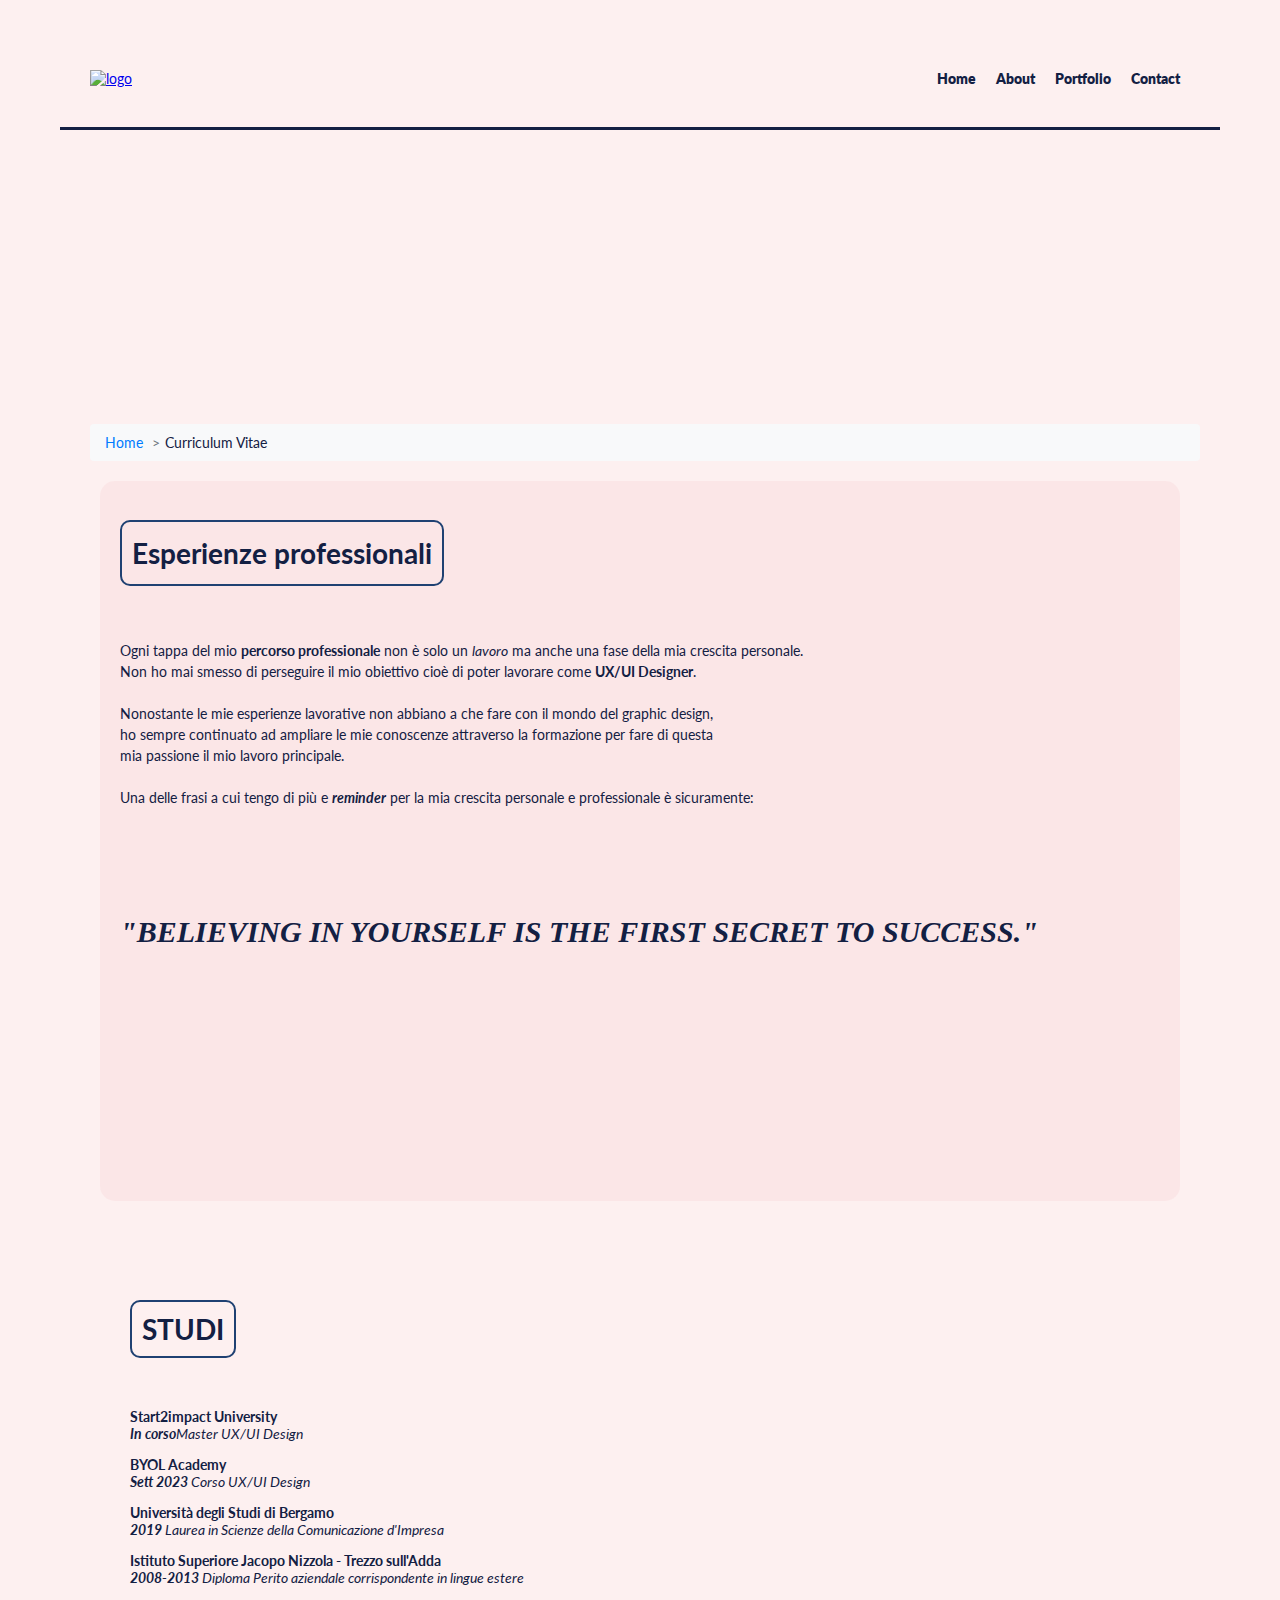
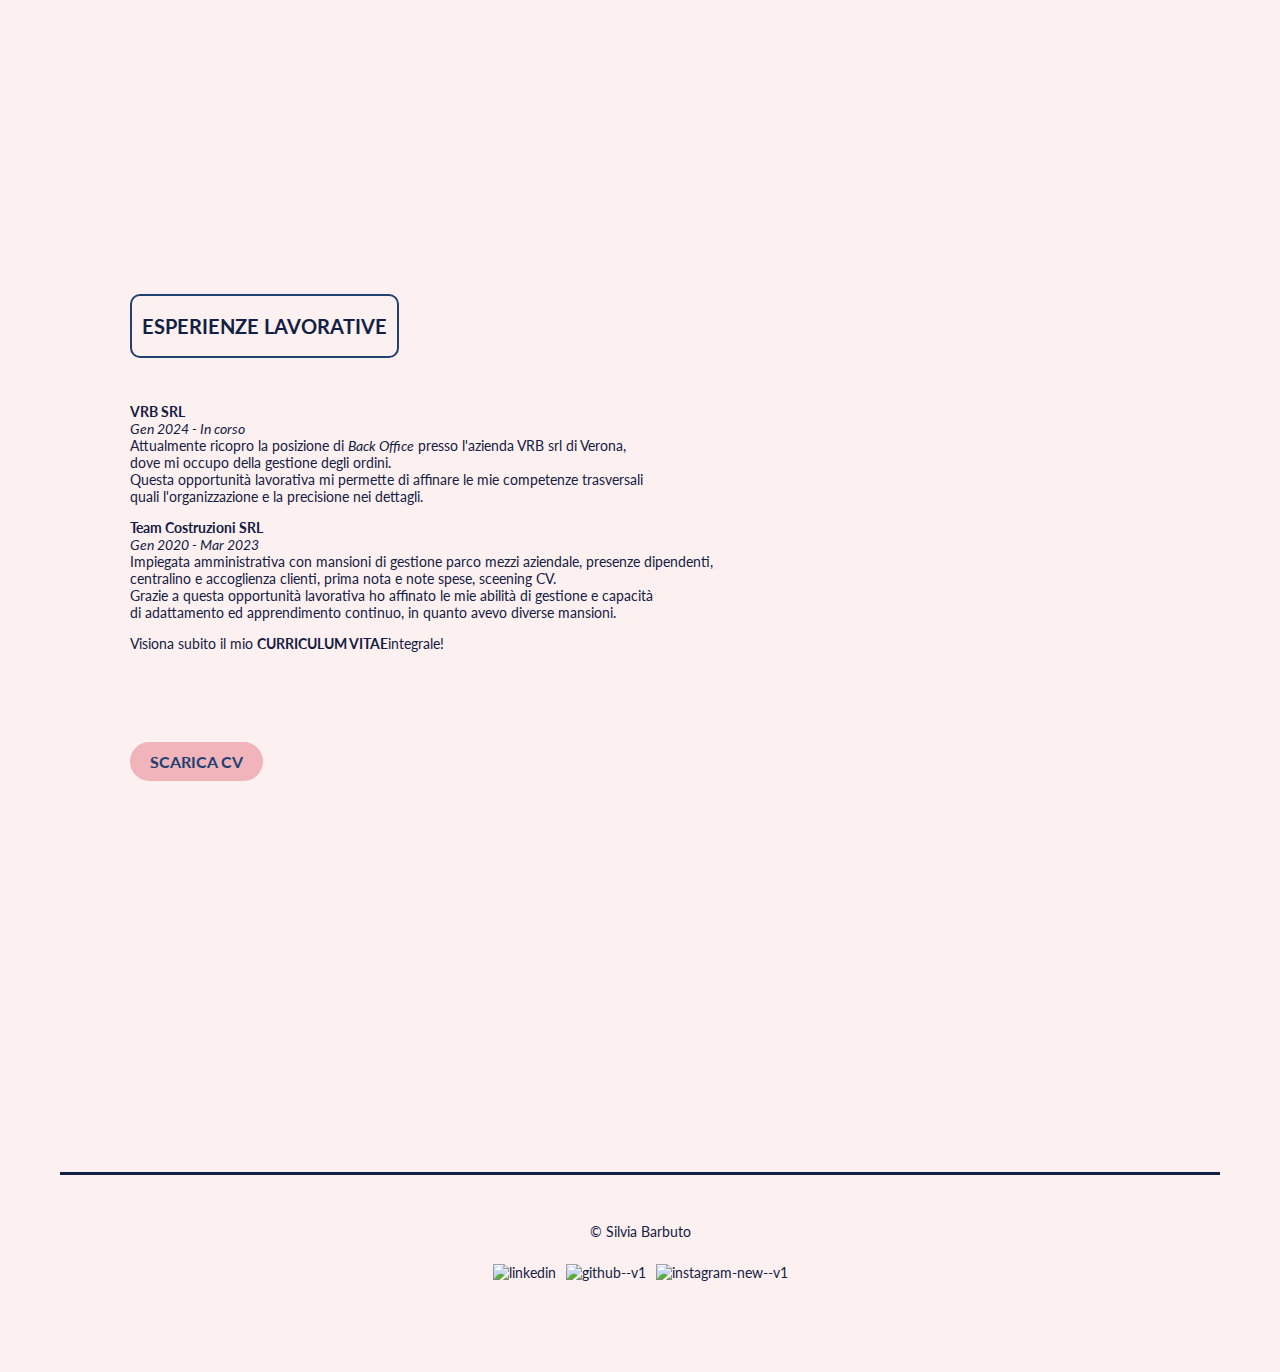
==== esperienze.html @ 4e374b02 "pagina cv" ====
<!DOCTYPE html>
<html lang="it">
<head>
    <meta charset="UTF-8">
    <meta name="viewport" content="width=device-width, initial-scale=1.0">

    <title>Curriculum Vitae - Silvia Barbuto</title>
    <link rel="icon" type="image/png" href="assets/img/favicon.ico">
    <link href='https://fonts.googleapis.com/css?family=Lato' rel='stylesheet'>
    <link rel="stylesheet" href="assets/style/stile.css">
    <script src="assets/js/index.js"></script>
</head>

<body>
    <header>
        
<div class="logo-container">
    <a href="index.html">
        <img src="assets/img/favicon.ico" alt="logo" class="site-logo">
    </a>
</div>
    <ul class="sidebar">
         <li onclick=hideSidebar()><a href="#"><svg xmlns="http://www.w3.org/2000/svg" height="26" viewBox="0 -960 960 960" width="26"><path d="m256-200-56-56 224-224-224-224 56-56 224 224 224-224 56 56-224 224 224 224-56 56-224-224-224 224Z"/></svg></a></li>
         <li><a href="index.html">Home</a></li>
         <li><a href="#about">About</a></li>
         <li><a href="#portfolio">Portfolio</a></li>
         <li><a href="#contact">Contact</a></li>
     </ul>

     <nav>
         <ul class="navbar">
            <li class="hideOnMobile"><a href="index.html">Home</a></li>
            <li class="hideOnMobile"><a href="#about">About</a></li>
            <li class="hideOnMobile"><a href="#portfolio">Portfolio</a></li>
            <li class="hideOnMobile"><a href="#contact">Contact</a></li>
            <li class="menu-button" onclick=showSidebar()><a href="#"><svg xmlns="http://www.w3.org/2000/svg" height="26" viewBox="0 -960 960 960" width="26"><path d="M120-240v-80h720v80H120Zm0-200v-80h720v80H120Zm0-200v-80h720v80H120Z"/></svg></a></li>
            </ul>
    </nav>
    </header>

    <div class="header-line"></div>
    <div> 
        <a href="#" class="back-to-top">↑</a>
    </div>

    <section id="esperienze" class="fade-in-section"></section>

    <main>

        <nav aria-label="Breadcrumb">
            <ol class="breadcrumb">
                <li class="breadcrumb-item"><a href="index.html">Home</a></li>
                <li class="breadcrumb-item active" aria-current="page">Curriculum Vitae</li>
            </ol>
        </nav>

        <section class="esperienze-professionali" class="fade-in-section">
            <h1>Esperienze professionali</h1>
            <br><br>
            <p> Ogni tappa del mio <strong>percorso professionale</strong> non è solo un <em>lavoro</em> ma anche una fase della
            mia crescita personale. <br>
            Non ho mai smesso di perseguire il mio obiettivo cioè di poter lavorare come <strong>UX/UI Designer</strong>. <br><br>
        
            Nonostante le mie esperienze lavorative non abbiano a che fare con il mondo del graphic design,<br>
            ho sempre continuato ad ampliare le mie conoscenze attraverso la formazione per fare di questa<br>
            mia passione il mio lavoro principale. <br><br>

            Una delle frasi a cui tengo di più e <strong><em>reminder</em></strong> per la mia crescita personale e professionale è sicuramente:<br><br>



        <div class="citazione">     
           <strong><em>"BELIEVING IN YOURSELF IS THE FIRST SECRET TO SUCCESS." </em></strong>
            </p>
        </div>   
        </section>

        <section class="content-container">
            <div class="studi">

                <h1>STUDI</h1><br><br>
        <p><strong>Start2impact University</strong><br>
        <em><strong>In corso</strong>Master UX/UI Design</em></p>

        <p><strong> BYOL Academy</strong><br>
        <em><strong>Sett 2023 </strong>Corso UX/UI Design</em></p>

        <p> <strong>Università degli Studi di Bergamo</strong><br>
        <em><strong>2019</strong> Laurea in Scienze della Comunicazione d'Impresa</em></p>

        <p><strong> Istituto Superiore Jacopo Nizzola - Trezzo sull'Adda</strong><br>
        <em><strong>2008-2013</strong> Diploma Perito aziendale corrispondente in lingue estere</em></p>

            </div>
        </section>
        

        <div class="esperienze-lavorative">

            <h1 id="esperienze-lavorative"> ESPERIENZE LAVORATIVE</h1><br><br>
        <p><strong>VRB SRL</strong><br>
        <em>Gen 2024 - In corso</em><br>
        Attualmente ricopro la posizione di <em>Back Office</em> presso l'azienda VRB srl di Verona,<br>
        dove mi occupo della gestione degli ordini.<br>
        Questa opportunità lavorativa mi permette di affinare le mie competenze trasversali <br>
        quali l'organizzazione e la precisione nei dettagli.</p>

        <p><strong>Team Costruzioni SRL</strong><br>
        <em>Gen 2020 - Mar 2023</em><br>
        Impiegata amministrativa con mansioni di gestione parco mezzi aziendale, presenze dipendenti,<br>
        centralino e accoglienza clienti, prima nota e note spese, sceening CV.<br>
        Grazie a questa opportunità lavorativa ho affinato le mie abilità di gestione e capacità <br>
        di adattamento ed apprendimento continuo, in quanto avevo diverse mansioni. </p>


        <p> Visiona subito il mio <strong>CURRICULUM VITAE</strong>integrale!</p>

        </div>
        </section>
    

    <section class="download-cv">
        <a href="https://acrobat.adobe.com/id/urn:aaid:sc:EU:bac02997-7ca7-404c-bdf2-5c9c4c34cc78" target="_blank" class="button-link">
            Scarica CV
        </a>
    </section>
</main>


    <div class="footer-line"></div>
    <footer>
        <p>© Silvia Barbuto</p>
        <div class="footer-links">
            <a href="https://www.linkedin.com/in/silvia-barbuto/" target="_blank" title="LinkedIn">
            <img width="40" height="40" src="https://img.icons8.com/ios/50/linkedin.png" alt="linkedin"/></a>
            
            <a href="https://github.com/yourusername" target="_blank" title="GitHub">
            <img width="40" height="40" src="https://img.icons8.com/ios/50/github--v1.png" alt="github--v1"/></a>

            <a href="https://www.instagram.com/silvia.barbuto/" target="_blank" title="Instagram">
            <img width="40" height="40" src="https://img.icons8.com/ios/50/instagram-new--v1.png" alt="instagram-new--v1"/></a>
        </div>
    </footer>

    <script>
        window.onscroll = function() {scrollFunction()};
        
        function scrollFunction() {
            if (document.body.scrollTop > 5 || document.documentElement.scrollTop > 5) {
                document.querySelector(".back-to-top").style.display = "block";
            } else {
                document.querySelector(".back-to-top").style.display = "none";
            }
        }
        
        document.querySelector(".back-to-top").addEventListener("click", function(event){
            event.preventDefault();
            window.scrollTo({top: 0, behavior: 'smooth'});
        });
        </script>
        

    <script>
        document.addEventListener("DOMContentLoaded", function() {
            document.querySelectorAll('a[href^="#"]').forEach(anchor => {
                anchor.addEventListener('click', function (e) {
                    e.preventDefault();
        
                    var target = document.querySelector(this.getAttribute('href'));
                    if (target) {
                        target.scrollIntoView({
                            behavior: 'smooth'
                        });
                    }
                });
            });
        });
        </script>

<script>
    document.addEventListener("DOMContentLoaded", function() {
        const fadeInSections = document.querySelectorAll('.fade-in-section');
    
        const observer = new IntersectionObserver((entries) => {
            entries.forEach(entry => {
                if (entry.isIntersecting) {
                    entry.target.classList.add('is-visible');
                } else {
                    entry.target.classList.remove('is-visible');
                }
            });
        }, {
            threshold: 0.1
        });
    
        fadeInSections.forEach(section => {
            observer.observe(section);
        });
    });
    </script>

<script>
    document.addEventListener("DOMContentLoaded", function() {
        document.querySelector(".hamburger-menu").addEventListener("click", function() {
            var navbar = document.querySelector("nav ul");
            if (navbar.style.display === "block") {
                navbar.style.display = "none";
            } else {
                navbar.style.display = "block";
            }
        });
    });
    </script>
    

    <style>
 
        body {
            font-family: 'Lato';font-size: 14px;
        }
        
        h3 {
            font-family: 'Merriweather', serif;
        }
        
        </style>
        
            <link rel="stylesheet" href="assets/style/stile.css">
            <script src="assets/js/index.js"></script>
            <script type="text/javascript"
                src="https://cdn.jsdelivr.net/npm/@emailjs/browser@4/dist/email.min.js">
            </script>

<script>
    function showSidebar(){
        const sidebar= document.querySelector('.sidebar')
        sidebar.style.display = 'flex'
    }
     function hideSidebar(){
         const sidebar= document.querySelector('.sidebar')
        sidebar.style.display = 'none'
     }
</script>
</body>
</html>
---- assets/style/stile.css ----
User

body, html{
    box-sizing: border-box;
    margin:0;
    padding:0;
    overflow-x: hidden;
}

.container {
    width: 100%;
    max-width: 1200px;
    margin: auto;
  }

  img {
    max-width: 100%;
    height: auto;
  }

  .profile-image {
    width: 150px;
    height: 150px;
    border-radius: 50%;
    object-fit: cover;
  }


@media (max-width: 480px) {
    .content {
        display: flex;
        justify-content: center;
        align-items: center; 
    }

    .profile-image {
        margin: 0 auto; 
        display: block;
    }
}

body {
    font-family: 'Lato', sans-serif;
    background-color: #FDF0F0;
    color: #132043;
    margin: 20px auto;
    padding: 20px;
    max-width: 1200px;
    overflow-x: hidden;
}

h1 {
    border: 2px solid #1F4172; 
    border-radius: 10px;
    background-color: transparent; 
    color: #132043;
    padding: 10px;
    display: inline-block;
}

@media (max-width: 480px) {
    #home .content {
        flex-direction: column;
        align-items: center;
        text-align: center;
    }

    #home .content img {
        max-width: 100%;
        margin-bottom: 20px;
        border-radius: 50%;

    }

    #home .content div {
        width: 100%;
    }

    #home .content .button-link {
        width: auto;
        margin-bottom: 10px;
    }
}

footer {
    text-align: center;
    padding: 10px;
    position: relative;
    width: 100%;
    left: 0;
    z-index: 1000;
}


header {
    display:flex;
    align-items: center;
    justify-content: space-between;
    top: 0;
    padding: 30px;
    max-width: 100%;
    text-align: center;
}

.logo-container a img{
    height: 80px;
    width: auto;
}

@media (max-width: 480px) {
    .logo-container{
        width: 100%;
        justify-content: center;
        display: flex;
    }
}


.header-line {
    position: relative;
    top: 10px;
    left: 0;
    right: 0;
    border-top: 3px solid #132043;
    z-index: 10;
}

footer {
    display:flex;
    flex-direction: column;
    align-items: center;
    justify-content: center;
    height: 150px;
    bottom: 0;
    max-width: 100%;
    position: relative;
}

.footer-line {
    position: relative;
    bottom: 0;
    left: 0;
    right: 0;
    border-top: 3px solid #132043;
    z-index: 10;
    margin-top: 60px;
}

@media (max-width: 768px) {
    .footer-line , .header-line {
        border-top: 2px solid #132043;
    }
}


body, html {
    overflow-x: hidden;
}

*, *:before, *:after {
    box-sizing: border-box;
}

section {
    min-height: 80vh;
    padding: 50px; 
}

nav ul {
    list-style-type: none;
    padding: 0;
    margin:0;
    display: flex;
    justify-content: center;
    position: relative;
}

nav ul li a {
    text-decoration: none;
    font-weight: 800;
    color: #132043;
    padding: 10px;
    position: relative;
}

nav ul li a:hover {
    color: #F1B4BB;
    border-top: 2px solid #F1B4BB;
    border-bottom: 2px solid #F1B4BB;
    font-weight: 700;
}

.button-link:first-of-type {
    margin-right: 40px;
}


.sidebar {
    position: fixed;
    top: 0;
    right: 0;
    height: 100vh;
    width: 100%;
    z-index: 999;
    background-color: #f1b4bb;
    backdrop-filter: blur(10px) ;
    box-shadow: -10px 0 10px rgba(0,0,0,0.1);
    display: none;
    flex-direction: column;
    font-weight: 800;
    color: #132043;
    padding: 30px;
    text-align: center;
}

.sidebar li{
    width: 100%;
    text-decoration: none;
    color: #132043;
    margin-bottom: 100px;
}


.sidebar a{
    width: 100%;
    text-decoration: none;
    color: #132043;
}

ul {
    list-style-type: none;
  }
  
.menu-button{
    display: none;
    position: fixed;
    top: 10px;
    right: 10px;
    z-index: 1500;
}

@media(max-width: 480px){
    .hideOnMobile{
        display: none;
    }
    .menu-button{
        display: block;
    }
}

@media(max-width: 400px){
    .sidebar{
        width: 100%;
        padding-top: 20px;
    }

    .sidebar li {
        top:0;
        right:0;
        margin-right: 10px;
        margin-top: 10px;
        margin-bottom: 30px;
    }

    .portfolio-container {
        display: grid;
        grid-template-columns: repeat(2, 1fr);
        gap: 20px;
    }

    .portfolio-item img {
        width: 100%;
        height: auto;
    }

    .portfolio-item p{
        font-size: 14px;
    }

    header, section, footer{
        padding: 10px;
        text-align: center;
    }

    .content, .about-main, .skills-container, .info, form.content {
        width: 100%;
        box-sizing: border-box;
    }
}

@media (max-width: 480px) {
    .portfolio-container {
        grid-template-columns: repeat(2, 1fr);
    }
}

.sidebar a {
    display: block;
    padding: 5px 0;
}



.content {
    display: flex;
    justify-content: center;
    align-items: center;
    line-height: 1.6;
    flex-direction: row-reverse; 
    margin: 60px 20px 20px;
   
}

.content img {
    border-radius: 50%;
    width: 250px;
    height: 250px;
    border: 4px solid #1F4172;
    margin-left: 25px;
    object-fit: cover;
}

.content div, .about-text {
    text-align: justify;
}

.button, button, .button-link{
    padding: 1em 2em;
    margin-bottom: 10px;
    font-size: 1rem;
    display: inline-block;
    margin-left: -20px;
    flex: 1;
}

@media (max-width: 480px) {
    .button, .button-link {
        padding: 10px 20px;
        font-size: 1rem; 
        display: block;
        width: auto;
        margin-bottom: 15px;
        text-align: center;
        flex: 1;
    }
}

@media (max-width: 480px) {
    .buttons-container {
        display: flex;
        flex-direction: column;
        margin-left: -40px;
    }

    .button-link {
        width: calc(100% - 80px);
        margin: 5px 30px;
    }
}

.button, button {
    background-color: #F1B4BB;
    color: #1F4172;
    border: none;
    font-weight: 700;
    padding: 10px 20px;
    text-transform: uppercase;
    cursor: pointer;
    margin-top: 20px;
    border-radius: 20px;
}

.button:hover, button:hover, .button-link:hover {
    background-color: #1F4172;
    color: #F1B4BB;
    font-weight: 700;
    border-radius: 20px;
}

.button-link {
    background-color: #F1B4BB;
    color: #1F4172;
    border: none;
    font-weight: 700;
    padding: 10px 20px;
    text-transform: uppercase;
    cursor: pointer;
    text-decoration: none;
    margin-top: 20px;
    border-radius: 20px;
}

.button-link:hover, button:hover{
    background-color: #1F4172;
    color: #F1B4BB;
    font-weight: 700;
    border-radius: 20px;
}


.about{
    margin-bottom: 150px;
    margin-top: 100px;
}

.about-main{
    text-align: justify;
    line-height: 1.6;
}


@media (max-width: 480px) {
    .about-section {
        display: flex;
        flex-direction: column;
        align-items: center;
        text-align: center;
    }

    .about-main, .skills-container {
        width: 100%;
        margin: 0 auto;
        padding: 0 15px;
    }

    .hard-skills, .soft-skills{
        width: 100%;
        display: flex;
        flex-direction: column;
        align-items: center;
    }

    .hard-skills{
        margin-left:-20px;
    }

    .hard-skills .skill-list{
        display:flex;
        flex-wrap: wrap;
        justify-content: center;
        list-style: none;
        padding: 0;
    }

    .hard-skills .skill-list li{
        margin: 10px;
        display: flex;
    }

    .soft-skills {
        margin-top: 20px;
        margin-left: -20px;
    }

    .soft-skills .skills-list {
        list-style: none;
        padding: 0;
    }

    .soft-skills .skills-list li {
        margin-bottom: 10px;
    }
}

#about {
    background-color: #f1b4bb37;
    border-radius: 20px;
    padding: 20px;
    margin: 20px 0;
    box-shadow: 0 4px 8px rgba(0,0,0,0.1);
}


#contact {
    background-color: #1f42725c;
    border-radius: 20px; 
    padding: 20px;
    margin: 5px 0;
    box-shadow: 0 4px 8px rgba(0,0,0,0.1);
    margin-top: 80px;
}

@media (max-width: 480px) {
    #contact {
        margin: 10px;
        padding: 15px;
    }
}

#portfolio {
    text-align: center;
    margin: auto;
    padding: 20px;
    margin-top: 100px;
}


.social-icons {
    display: flex;
    justify-content: center;
    gap: 20px;
    margin-top: 20px;
}

.social-icons a img {
    width: 50px;
    height: auto;
}

.social-icons a img[alt="start2impact"] {
    width: 200px;
    height: auto;
}


.portfolio{
    margin-top: -100px;
}

.portfolio-item p a {
    text-decoration: none;
    color: inherit;
}

.portfolio-item {
    position: relative;
    overflow: hidden;
    border: 2.5px solid #F1B4BB;
    border-radius: 15px;
    overflow: hidden;
}

.portfolio-item img {
    width: 100%;
    margin-top:10px;
    transition: transform 0.5s ease;
}

.portfolio-item:hover img {
    transform: scale(1.1);
}

.portfolio-item:hover .project-description {
    opacity: 1;
}

.project-description {
    position: absolute;
    top: 0;
    left: 0;
    width: 100%;
    height: 100%;
    background: rgba(0, 0, 0, 0.5);
    color: white;
    display: flex;
    align-items: center;
    justify-content: center;
    opacity: 0;
    transition: opacity 0.5s ease;
}


.footer-links {
    display: flex;
    justify-content: center;
    padding:10px;
    list-style-type: none;
}

.footer-links li{
    margin: 0 10px;
}

.footer-links a {
    color: #132043;
    text-decoration: none;
    margin: 0 5px;
}

.footer-links a:hover {
    color: #F1B4BB;
}


.about-section{
    display: flex;
    gap:20px;
    align-items: flex-start;
}

.skills-container{
    display:flex;
    flex-direction: column;
    gap:20px;
}

.about-content, .skills-content{
    flex:1;
}

.hard-skills h3, .soft-skills h3{
    text-align: left;
    margin-left: 35px;
}

.skill-list{
    padding-left: 20px;
}

.hard-skills, .soft-skills{
   display: flex;
   flex-direction: column;
}

.skills-content{
    display: flex;
    flex-direction: column;
    gap: 20px;
}


.portfolio-container {
    display: grid;
    grid-template-columns: repeat(3, 1fr);
    border-radius: 20px;;
    gap: 20px;
    padding: 20px;
    margin-top: 100px;
    background-color: rgba(241, 180, 187, 0.311);
    backdrop-filter: blur(10px);
    -webkit-backdrop-filter: blur(10px);
    border: 1px solid rgba(255, 255, 255, 0.203);
}

.portfolio-item {
    background-color: #fff;
    border-radius: 10px;
    padding: 10px;
    text-align: center;
}
.portfolio-item p {
    font-family: 'Merriweather', serif;
    font-size: 16px;
    margin: 10px 0;
}
@media (max-width: 480px) {
    .portfolio-item p {
        font-size: 12px;
        margin: 8px 0;
    }
}

@media (max-width: 480px) {
    .portfolio-container {
        grid-template-columns: repeat(2, 1fr);
    }
}

.portfolio-item {
    margin-bottom: 20px;
}

.portfolio-item img {
    max-width: 100%;
    height: auto;
}


@media (max-width: 480px) {
    .portfolio-item p {
        font-size: smaller;
    }
}


form.content {
    display: flex;
    flex-direction: column;
    align-items: flex-start;
}

form.content input,
form.content textarea {
    width: 100%;
    margin-bottom: 10px;
}


form.content button {
    width: auto;
    margin-top: 20px;
}


.content-div, .info{
    text-align: center;
    margin-top: 120px;
    margin-bottom: -90px;

}
.contact-form .form-field{
    display: flex;
    flex-direction: column;
    align-items: center;
    width: 80%;
    margin-bottom: 20px;
    margin: 0 auto;
}

.contact-form label{
    margin-bottom: 5px;
}

.contact-info {
    text-align: center;
    margin-bottom: 20px;
}
.contact-form input, .contact-form textarea {
    width: 100%;
    padding: 80px;
    margin-bottom: 20px;
    border-radius: 5px;
    border: 1px solid #132043;
    background-color: #FDF0F0;
    color: #132043;
    font-size: 20px;
}

.contact-form button {
    width: auto;
    padding: 10px 20px;
}

.contact-form button:hover {
    font-weight: 700;
}

@media (max-width: 480px) {
    .form-field {
        width: 100%;
        padding: 0 30px;
    }
}

@media (max-width: 480px) {
    #contact {
        background-color: transparent;
        box-shadow: none;
    }
}

.fade-in-section {
    opacity: 0;
    transform: translateY(20px);
    transition: opacity 0.6s ease-out, transform 0.6s ease-out;
    will-change: opacity, transform;
  }
  
  .fade-in-section.is-visible {
    opacity: 1;
    transform: translateY(0);
  }

  .back-to-top {
    position: fixed;
    bottom: 24px;
    right: 24px;
    background-color: #F1B4BB;
    color: #FFFFFF;
    padding: 15px;
    border-radius: 40%;
    text-decoration: none;
    font-size: 32px;
    display: none;
    z-index: 1500;
}

main {
    max-width: 1200px;
    margin: auto;
    margin-top: -450px;
    padding: 20px;
}

.content-container {
    display: flex;
    justify-content: space-between;
    gap: 20px;
}

.esperienze-lavorative, .studi {
    flex: 1;
}

.studi{
    margin-top: 10px;
}


.esperienze-lavorative{
    margin-left: 50px;
    margin-top: -60px;
}

.download-cv {
    text-align: left; 
    margin-top: 20px;
    margin-left: 20px;
    margin-bottom: -300px;
}

.citazione{
    margin-top: 80px;
    text-align: justify;
    font-size: 30px;
    font-family: 'Merriweather', serif;
}

.esperienze-professionali{
    background-color: rgba(241, 180, 187, 0.163);
    padding: 20px;
    margin: 20px 0;
    border-radius: 15px;
    margin-left:20px;
    margin-right:20px;
    margin-top: 20px;
    line-height: 1.5;
}

#esperienze-lavorative {
    font-size: 20px;
    line-height: 2;

}

.breadcrumb {
    padding: 10px 15px;
    margin-bottom: 20px;
    list-style: none;
    background-color: #f8f9fa;
    border-radius: .25rem;
    margin-left:10px;
}

.breadcrumb-item {
    display: inline;
}

.breadcrumb-item a {
    color: #007bff;
    text-decoration: none;
}

.breadcrumb-item + .breadcrumb-item::before {
    content: ">";
    padding: 0 5px;
    color: #6c757d;
}

.breadcrumb-item.active a {
    color: #6c757d;
    pointer-events: none;
    cursor: default;
}

.breadcrumb-item a:hover {
    text-decoration: underline;
    color: #0056b3;
}


@media (max-width: 480px) {
    .content-container {
        flex-direction: column;
}
    .esperienze-professionali{
        margin-top: 100px;
        margin-left: -20px;
        margin-right: -20px;
    }

    .esperienze-lavorative, .studi{
       flex-direction: column;
    }

    .esperienze-lavorative{
        text-align: center;
        margin-right:30px;
        margin-left:30px;
        margin-top: 10px;
    }

    .download-cv{
        align-items: center;
        margin-left: 20px;
        margin-top: 50px;
    }

    .citazione{
        text-align: center;
    }

    .breadcrumb {
        display: none;
    }
}
---- assets/style/stile.css ----
User

body, html{
    box-sizing: border-box;
    margin:0;
    padding:0;
    overflow-x: hidden;
}

.container {
    width: 100%;
    max-width: 1200px;
    margin: auto;
  }

  img {
    max-width: 100%;
    height: auto;
  }

  .profile-image {
    width: 150px;
    height: 150px;
    border-radius: 50%;
    object-fit: cover;
  }


@media (max-width: 480px) {
    .content {
        display: flex;
        justify-content: center;
        align-items: center; 
    }

    .profile-image {
        margin: 0 auto; 
        display: block;
    }
}

body {
    font-family: 'Lato', sans-serif;
    background-color: #FDF0F0;
    color: #132043;
    margin: 20px auto;
    padding: 20px;
    max-width: 1200px;
    overflow-x: hidden;
}

h1 {
    border: 2px solid #1F4172; 
    border-radius: 10px;
    background-color: transparent; 
    color: #132043;
    padding: 10px;
    display: inline-block;
}

@media (max-width: 480px) {
    #home .content {
        flex-direction: column;
        align-items: center;
        text-align: center;
    }

    #home .content img {
        max-width: 100%;
        margin-bottom: 20px;
        border-radius: 50%;

    }

    #home .content div {
        width: 100%;
    }

    #home .content .button-link {
        width: auto;
        margin-bottom: 10px;
    }
}

footer {
    text-align: center;
    padding: 10px;
    position: relative;
    width: 100%;
    left: 0;
    z-index: 1000;
}


header {
    display:flex;
    align-items: center;
    justify-content: space-between;
    top: 0;
    padding: 30px;
    max-width: 100%;
    text-align: center;
}

.logo-container a img{
    height: 80px;
    width: auto;
}

@media (max-width: 480px) {
    .logo-container{
        width: 100%;
        justify-content: center;
        display: flex;
    }
}


.header-line {
    position: relative;
    top: 10px;
    left: 0;
    right: 0;
    border-top: 3px solid #132043;
    z-index: 10;
}

footer {
    display:flex;
    flex-direction: column;
    align-items: center;
    justify-content: center;
    height: 150px;
    bottom: 0;
    max-width: 100%;
    position: relative;
}

.footer-line {
    position: relative;
    bottom: 0;
    left: 0;
    right: 0;
    border-top: 3px solid #132043;
    z-index: 10;
    margin-top: 60px;
}

@media (max-width: 768px) {
    .footer-line , .header-line {
        border-top: 2px solid #132043;
    }
}


body, html {
    overflow-x: hidden;
}

*, *:before, *:after {
    box-sizing: border-box;
}

section {
    min-height: 80vh;
    padding: 50px; 
}

nav ul {
    list-style-type: none;
    padding: 0;
    margin:0;
    display: flex;
    justify-content: center;
    position: relative;
}

nav ul li a {
    text-decoration: none;
    font-weight: 800;
    color: #132043;
    padding: 10px;
    position: relative;
}

nav ul li a:hover {
    color: #F1B4BB;
    border-top: 2px solid #F1B4BB;
    border-bottom: 2px solid #F1B4BB;
    font-weight: 700;
}

.button-link:first-of-type {
    margin-right: 40px;
}


.sidebar {
    position: fixed;
    top: 0;
    right: 0;
    height: 100vh;
    width: 100%;
    z-index: 999;
    background-color: #f1b4bb;
    backdrop-filter: blur(10px) ;
    box-shadow: -10px 0 10px rgba(0,0,0,0.1);
    display: none;
    flex-direction: column;
    font-weight: 800;
    color: #132043;
    padding: 30px;
    text-align: center;
}

.sidebar li{
    width: 100%;
    text-decoration: none;
    color: #132043;
    margin-bottom: 100px;
}


.sidebar a{
    width: 100%;
    text-decoration: none;
    color: #132043;
}

ul {
    list-style-type: none;
  }
  
.menu-button{
    display: none;
    position: fixed;
    top: 10px;
    right: 10px;
    z-index: 1500;
}

@media(max-width: 480px){
    .hideOnMobile{
        display: none;
    }
    .menu-button{
        display: block;
    }
}

@media(max-width: 400px){
    .sidebar{
        width: 100%;
        padding-top: 20px;
    }

    .sidebar li {
        top:0;
        right:0;
        margin-right: 10px;
        margin-top: 10px;
        margin-bottom: 30px;
    }

    .portfolio-container {
        display: grid;
        grid-template-columns: repeat(2, 1fr);
        gap: 20px;
    }

    .portfolio-item img {
        width: 100%;
        height: auto;
    }

    .portfolio-item p{
        font-size: 14px;
    }

    header, section, footer{
        padding: 10px;
        text-align: center;
    }

    .content, .about-main, .skills-container, .info, form.content {
        width: 100%;
        box-sizing: border-box;
    }
}

@media (max-width: 480px) {
    .portfolio-container {
        grid-template-columns: repeat(2, 1fr);
    }
}

.sidebar a {
    display: block;
    padding: 5px 0;
}



.content {
    display: flex;
    justify-content: center;
    align-items: center;
    line-height: 1.6;
    flex-direction: row-reverse; 
    margin: 60px 20px 20px;
   
}

.content img {
    border-radius: 50%;
    width: 250px;
    height: 250px;
    border: 4px solid #1F4172;
    margin-left: 25px;
    object-fit: cover;
}

.content div, .about-text {
    text-align: justify;
}

.button, button, .button-link{
    padding: 1em 2em;
    margin-bottom: 10px;
    font-size: 1rem;
    display: inline-block;
    margin-left: -20px;
    flex: 1;
}

@media (max-width: 480px) {
    .button, .button-link {
        padding: 10px 20px;
        font-size: 1rem; 
        display: block;
        width: auto;
        margin-bottom: 15px;
        text-align: center;
        flex: 1;
    }
}

@media (max-width: 480px) {
    .buttons-container {
        display: flex;
        flex-direction: column;
        margin-left: -40px;
    }

    .button-link {
        width: calc(100% - 80px);
        margin: 5px 30px;
    }
}

.button, button {
    background-color: #F1B4BB;
    color: #1F4172;
    border: none;
    font-weight: 700;
    padding: 10px 20px;
    text-transform: uppercase;
    cursor: pointer;
    margin-top: 20px;
    border-radius: 20px;
}

.button:hover, button:hover, .button-link:hover {
    background-color: #1F4172;
    color: #F1B4BB;
    font-weight: 700;
    border-radius: 20px;
}

.button-link {
    background-color: #F1B4BB;
    color: #1F4172;
    border: none;
    font-weight: 700;
    padding: 10px 20px;
    text-transform: uppercase;
    cursor: pointer;
    text-decoration: none;
    margin-top: 20px;
    border-radius: 20px;
}

.button-link:hover, button:hover{
    background-color: #1F4172;
    color: #F1B4BB;
    font-weight: 700;
    border-radius: 20px;
}


.about{
    margin-bottom: 150px;
    margin-top: 100px;
}

.about-main{
    text-align: justify;
    line-height: 1.6;
}


@media (max-width: 480px) {
    .about-section {
        display: flex;
        flex-direction: column;
        align-items: center;
        text-align: center;
    }

    .about-main, .skills-container {
        width: 100%;
        margin: 0 auto;
        padding: 0 15px;
    }

    .hard-skills, .soft-skills{
        width: 100%;
        display: flex;
        flex-direction: column;
        align-items: center;
    }

    .hard-skills{
        margin-left:-20px;
    }

    .hard-skills .skill-list{
        display:flex;
        flex-wrap: wrap;
        justify-content: center;
        list-style: none;
        padding: 0;
    }

    .hard-skills .skill-list li{
        margin: 10px;
        display: flex;
    }

    .soft-skills {
        margin-top: 20px;
        margin-left: -20px;
    }

    .soft-skills .skills-list {
        list-style: none;
        padding: 0;
    }

    .soft-skills .skills-list li {
        margin-bottom: 10px;
    }
}

#about {
    background-color: #f1b4bb37;
    border-radius: 20px;
    padding: 20px;
    margin: 20px 0;
    box-shadow: 0 4px 8px rgba(0,0,0,0.1);
}


#contact {
    background-color: #1f42725c;
    border-radius: 20px; 
    padding: 20px;
    margin: 5px 0;
    box-shadow: 0 4px 8px rgba(0,0,0,0.1);
    margin-top: 80px;
}

@media (max-width: 480px) {
    #contact {
        margin: 10px;
        padding: 15px;
    }
}

#portfolio {
    text-align: center;
    margin: auto;
    padding: 20px;
    margin-top: 100px;
}


.social-icons {
    display: flex;
    justify-content: center;
    gap: 20px;
    margin-top: 20px;
}

.social-icons a img {
    width: 50px;
    height: auto;
}

.social-icons a img[alt="start2impact"] {
    width: 200px;
    height: auto;
}


.portfolio{
    margin-top: -100px;
}

.portfolio-item p a {
    text-decoration: none;
    color: inherit;
}

.portfolio-item {
    position: relative;
    overflow: hidden;
    border: 2.5px solid #F1B4BB;
    border-radius: 15px;
    overflow: hidden;
}

.portfolio-item img {
    width: 100%;
    margin-top:10px;
    transition: transform 0.5s ease;
}

.portfolio-item:hover img {
    transform: scale(1.1);
}

.portfolio-item:hover .project-description {
    opacity: 1;
}

.project-description {
    position: absolute;
    top: 0;
    left: 0;
    width: 100%;
    height: 100%;
    background: rgba(0, 0, 0, 0.5);
    color: white;
    display: flex;
    align-items: center;
    justify-content: center;
    opacity: 0;
    transition: opacity 0.5s ease;
}


.footer-links {
    display: flex;
    justify-content: center;
    padding:10px;
    list-style-type: none;
}

.footer-links li{
    margin: 0 10px;
}

.footer-links a {
    color: #132043;
    text-decoration: none;
    margin: 0 5px;
}

.footer-links a:hover {
    color: #F1B4BB;
}


.about-section{
    display: flex;
    gap:20px;
    align-items: flex-start;
}

.skills-container{
    display:flex;
    flex-direction: column;
    gap:20px;
}

.about-content, .skills-content{
    flex:1;
}

.hard-skills h3, .soft-skills h3{
    text-align: left;
    margin-left: 35px;
}

.skill-list{
    padding-left: 20px;
}

.hard-skills, .soft-skills{
   display: flex;
   flex-direction: column;
}

.skills-content{
    display: flex;
    flex-direction: column;
    gap: 20px;
}


.portfolio-container {
    display: grid;
    grid-template-columns: repeat(3, 1fr);
    border-radius: 20px;;
    gap: 20px;
    padding: 20px;
    margin-top: 100px;
    background-color: rgba(241, 180, 187, 0.311);
    backdrop-filter: blur(10px);
    -webkit-backdrop-filter: blur(10px);
    border: 1px solid rgba(255, 255, 255, 0.203);
}

.portfolio-item {
    background-color: #fff;
    border-radius: 10px;
    padding: 10px;
    text-align: center;
}
.portfolio-item p {
    font-family: 'Merriweather', serif;
    font-size: 16px;
    margin: 10px 0;
}
@media (max-width: 480px) {
    .portfolio-item p {
        font-size: 12px;
        margin: 8px 0;
    }
}

@media (max-width: 480px) {
    .portfolio-container {
        grid-template-columns: repeat(2, 1fr);
    }
}

.portfolio-item {
    margin-bottom: 20px;
}

.portfolio-item img {
    max-width: 100%;
    height: auto;
}


@media (max-width: 480px) {
    .portfolio-item p {
        font-size: smaller;
    }
}


form.content {
    display: flex;
    flex-direction: column;
    align-items: flex-start;
}

form.content input,
form.content textarea {
    width: 100%;
    margin-bottom: 10px;
}


form.content button {
    width: auto;
    margin-top: 20px;
}


.content-div, .info{
    text-align: center;
    margin-top: 120px;
    margin-bottom: -90px;

}
.contact-form .form-field{
    display: flex;
    flex-direction: column;
    align-items: center;
    width: 80%;
    margin-bottom: 20px;
    margin: 0 auto;
}

.contact-form label{
    margin-bottom: 5px;
}

.contact-info {
    text-align: center;
    margin-bottom: 20px;
}
.contact-form input, .contact-form textarea {
    width: 100%;
    padding: 80px;
    margin-bottom: 20px;
    border-radius: 5px;
    border: 1px solid #132043;
    background-color: #FDF0F0;
    color: #132043;
    font-size: 20px;
}

.contact-form button {
    width: auto;
    padding: 10px 20px;
}

.contact-form button:hover {
    font-weight: 700;
}

@media (max-width: 480px) {
    .form-field {
        width: 100%;
        padding: 0 30px;
    }
}

@media (max-width: 480px) {
    #contact {
        background-color: transparent;
        box-shadow: none;
    }
}

.fade-in-section {
    opacity: 0;
    transform: translateY(20px);
    transition: opacity 0.6s ease-out, transform 0.6s ease-out;
    will-change: opacity, transform;
  }
  
  .fade-in-section.is-visible {
    opacity: 1;
    transform: translateY(0);
  }

  .back-to-top {
    position: fixed;
    bottom: 24px;
    right: 24px;
    background-color: #F1B4BB;
    color: #FFFFFF;
    padding: 15px;
    border-radius: 40%;
    text-decoration: none;
    font-size: 32px;
    display: none;
    z-index: 1500;
}

main {
    max-width: 1200px;
    margin: auto;
    margin-top: -450px;
    padding: 20px;
}

.content-container {
    display: flex;
    justify-content: space-between;
    gap: 20px;
}

.esperienze-lavorative, .studi {
    flex: 1;
}

.studi{
    margin-top: 10px;
}


.esperienze-lavorative{
    margin-left: 50px;
    margin-top: -60px;
}

.download-cv {
    text-align: left; 
    margin-top: 20px;
    margin-left: 20px;
    margin-bottom: -300px;
}

.citazione{
    margin-top: 80px;
    text-align: justify;
    font-size: 30px;
    font-family: 'Merriweather', serif;
}

.esperienze-professionali{
    background-color: rgba(241, 180, 187, 0.163);
    padding: 20px;
    margin: 20px 0;
    border-radius: 15px;
    margin-left:20px;
    margin-right:20px;
    margin-top: 20px;
    line-height: 1.5;
}

#esperienze-lavorative {
    font-size: 20px;
    line-height: 2;

}

.breadcrumb {
    padding: 10px 15px;
    margin-bottom: 20px;
    list-style: none;
    background-color: #f8f9fa;
    border-radius: .25rem;
    margin-left:10px;
}

.breadcrumb-item {
    display: inline;
}

.breadcrumb-item a {
    color: #007bff;
    text-decoration: none;
}

.breadcrumb-item + .breadcrumb-item::before {
    content: ">";
    padding: 0 5px;
    color: #6c757d;
}

.breadcrumb-item.active a {
    color: #6c757d;
    pointer-events: none;
    cursor: default;
}

.breadcrumb-item a:hover {
    text-decoration: underline;
    color: #0056b3;
}


@media (max-width: 480px) {
    .content-container {
        flex-direction: column;
}
    .esperienze-professionali{
        margin-top: 100px;
        margin-left: -20px;
        margin-right: -20px;
    }

    .esperienze-lavorative, .studi{
       flex-direction: column;
    }

    .esperienze-lavorative{
        text-align: center;
        margin-right:30px;
        margin-left:30px;
        margin-top: 10px;
    }

    .download-cv{
        align-items: center;
        margin-left: 20px;
        margin-top: 50px;
    }

    .citazione{
        text-align: center;
    }

    .breadcrumb {
        display: none;
    }
}
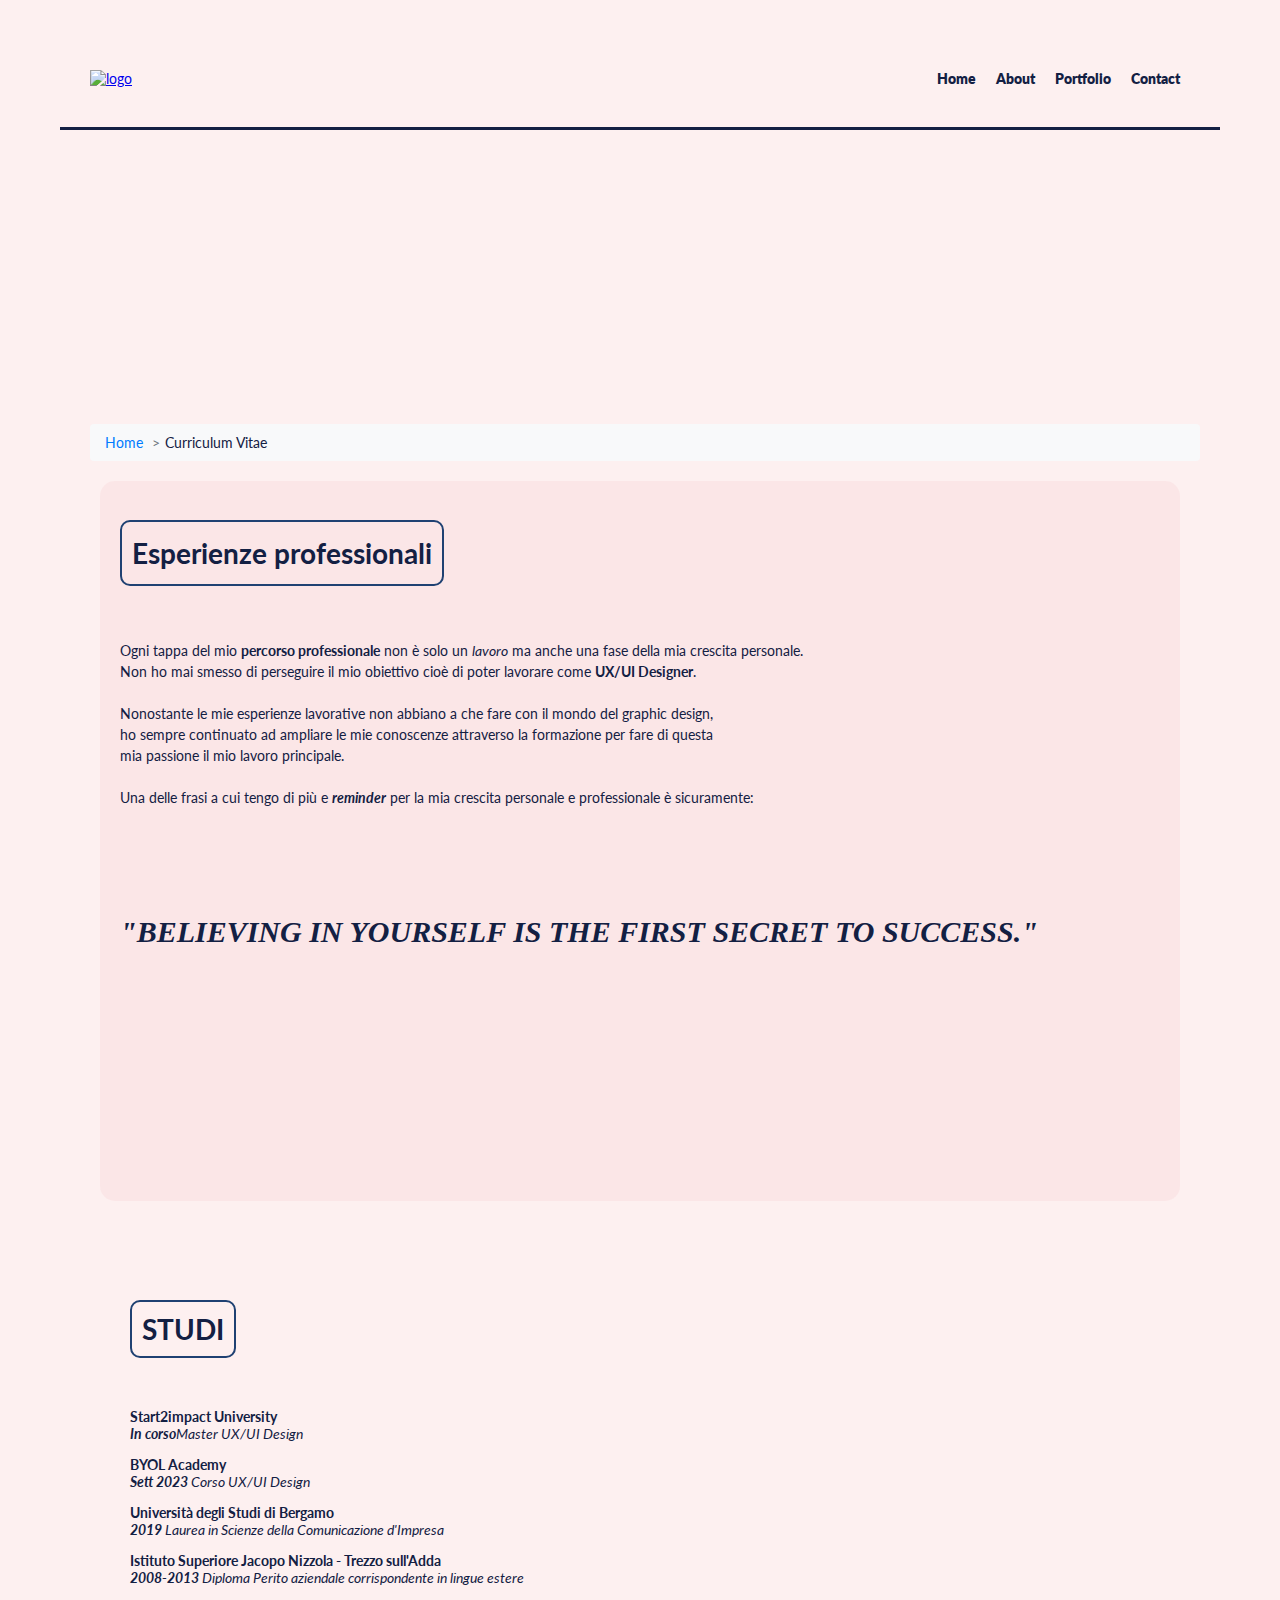
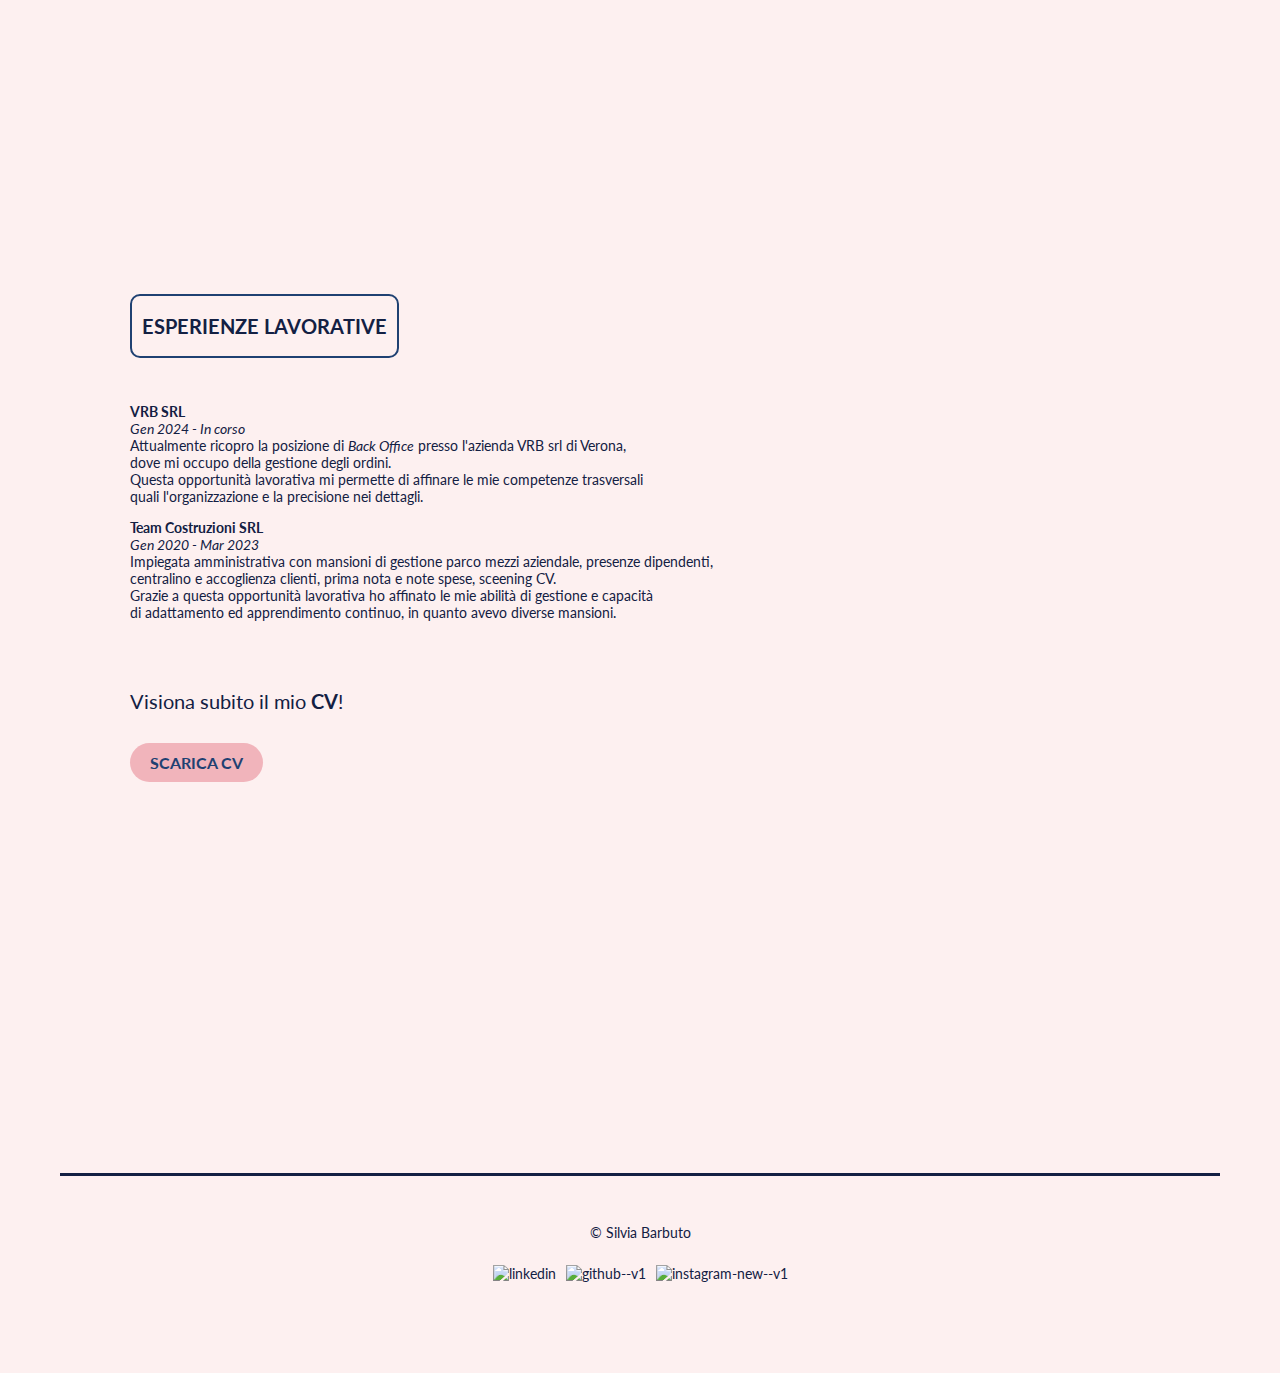
==== commit 03fc85cf: "save" ====
--- a/esperienze.html
+++ b/esperienze.html
@@ -110,10 +110,10 @@
         Impiegata amministrativa con mansioni di gestione parco mezzi aziendale, presenze dipendenti,<br>
         centralino e accoglienza clienti, prima nota e note spese, sceening CV.<br>
         Grazie a questa opportunità lavorativa ho affinato le mie abilità di gestione e capacità <br>
-        di adattamento ed apprendimento continuo, in quanto avevo diverse mansioni. </p>
-
-
-        <p> Visiona subito il mio <strong>CURRICULUM VITAE</strong>integrale!</p>
+        di adattamento ed apprendimento continuo, in quanto avevo diverse mansioni. </p><br><br>
+
+
+        <p id="visiona-cv"> Visiona subito il mio <strong>CV</strong>!</p>
 
         </div>
         </section>
--- a/assets/style/stile.css
+++ b/assets/style/stile.css
@@ -804,7 +804,7 @@
 
 .download-cv {
     text-align: left; 
-    margin-top: 20px;
+    margin-top: -60px;
     margin-left: 20px;
     margin-bottom: -300px;
 }
@@ -833,6 +833,10 @@
 
 }
 
+#visiona-cv{
+    font-size: 20px;
+}
+
 .breadcrumb {
     padding: 10px 15px;
     margin-bottom: 20px;
--- a/assets/style/stile.css
+++ b/assets/style/stile.css
@@ -804,7 +804,7 @@
 
 .download-cv {
     text-align: left; 
-    margin-top: 20px;
+    margin-top: -60px;
     margin-left: 20px;
     margin-bottom: -300px;
 }
@@ -833,6 +833,10 @@
 
 }
 
+#visiona-cv{
+    font-size: 20px;
+}
+
 .breadcrumb {
     padding: 10px 15px;
     margin-bottom: 20px;
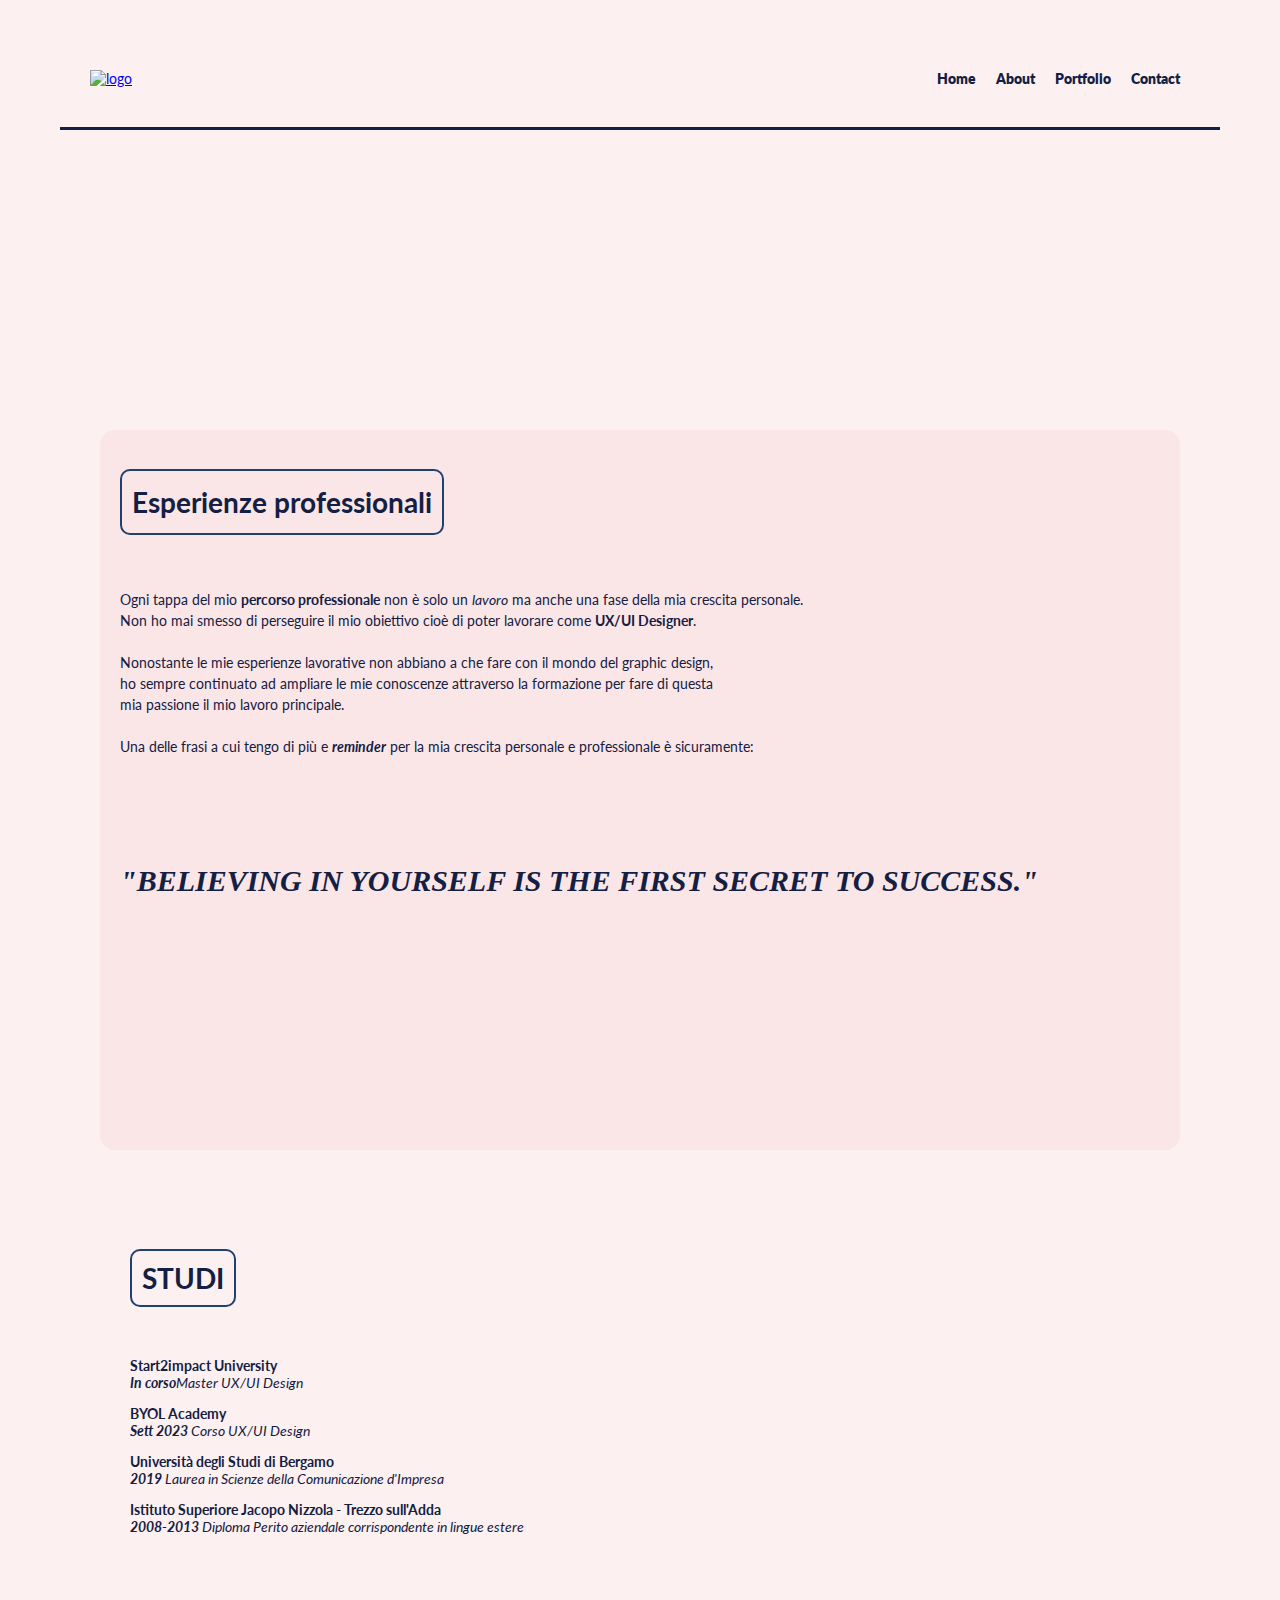
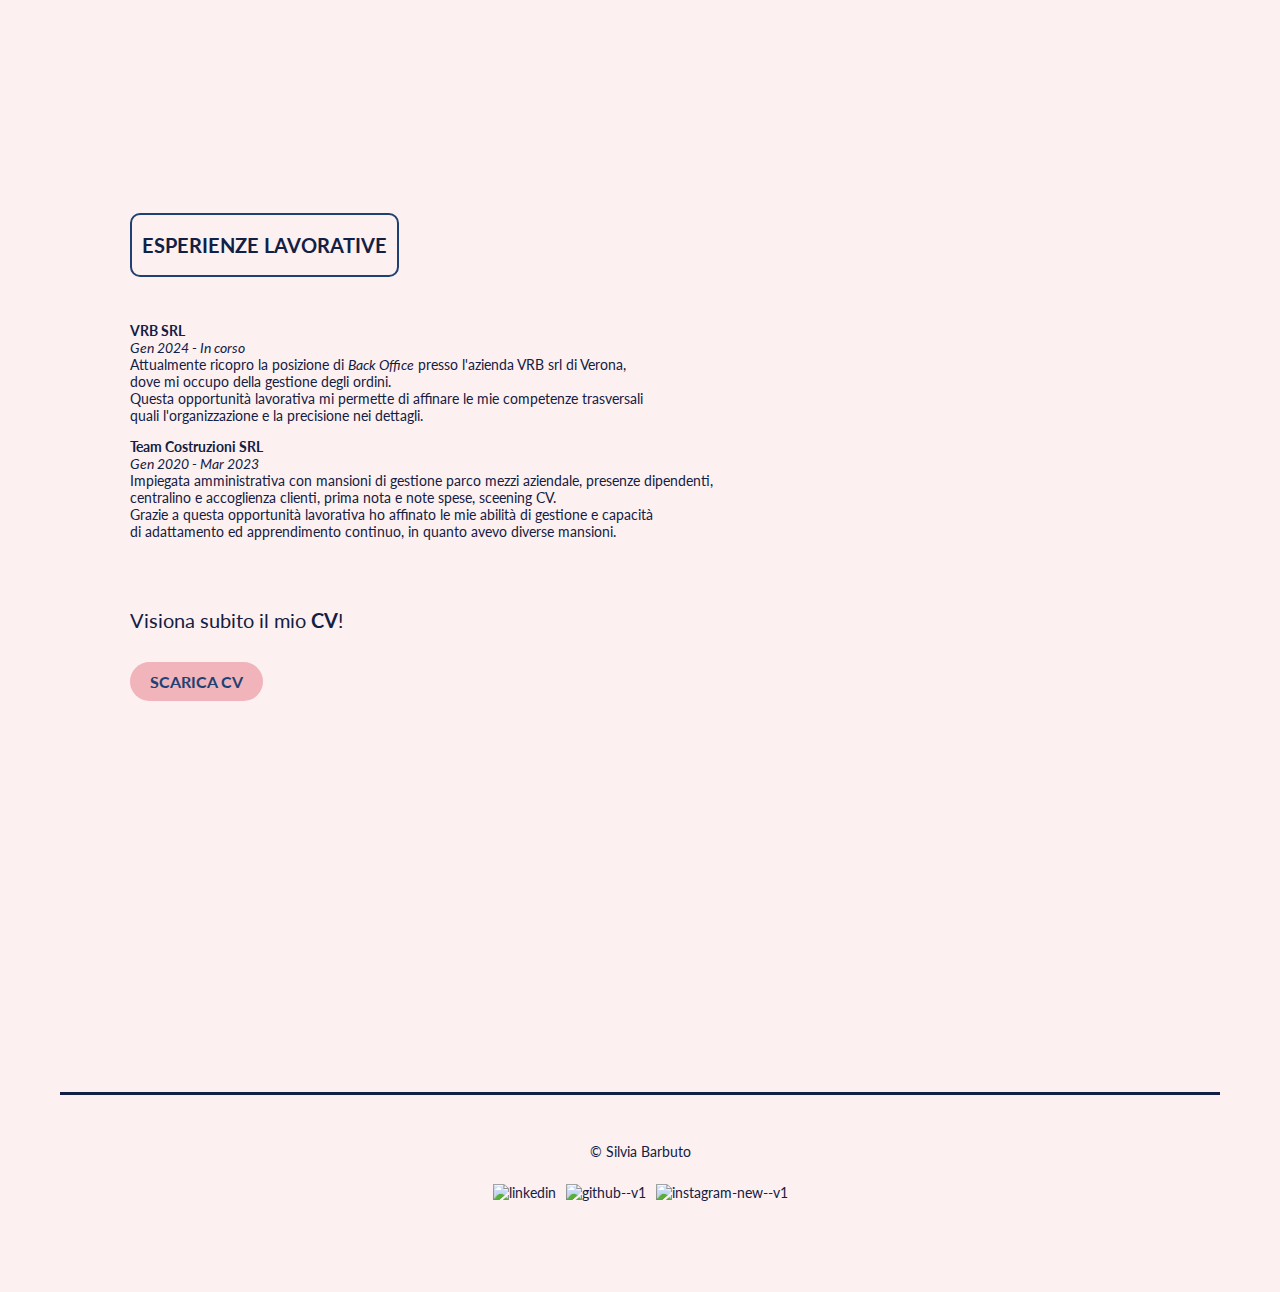
==== commit 1d94abec: "margini" ====
--- a/esperienze.html
+++ b/esperienze.html
@@ -3,6 +3,11 @@
 <head>
     <meta charset="UTF-8">
     <meta name="viewport" content="width=device-width, initial-scale=1.0">
+
+    <meta name="description" content="Curriculum Vitae Silvia Barbuto">
+    <meta name="keywords" content="portfolio, website, UX design, UI design, curriculum vitae">
+    <meta name="author" content="Silvia Barbuto">
+
 
     <title>Curriculum Vitae - Silvia Barbuto</title>
     <link rel="icon" type="image/png" href="assets/img/favicon.ico">
@@ -47,13 +52,6 @@
 
     <main>
 
-        <nav aria-label="Breadcrumb">
-            <ol class="breadcrumb">
-                <li class="breadcrumb-item"><a href="index.html">Home</a></li>
-                <li class="breadcrumb-item active" aria-current="page">Curriculum Vitae</li>
-            </ol>
-        </nav>
-
         <section class="esperienze-professionali" class="fade-in-section">
             <h1>Esperienze professionali</h1>
             <br><br>
--- a/assets/style/stile.css
+++ b/assets/style/stile.css
@@ -799,7 +799,7 @@
 
 .esperienze-lavorative{
     margin-left: 50px;
-    margin-top: -60px;
+    margin-top: -90px;
 }
 
 .download-cv {
@@ -837,48 +837,12 @@
     font-size: 20px;
 }
 
-.breadcrumb {
-    padding: 10px 15px;
-    margin-bottom: 20px;
-    list-style: none;
-    background-color: #f8f9fa;
-    border-radius: .25rem;
-    margin-left:10px;
-}
-
-.breadcrumb-item {
-    display: inline;
-}
-
-.breadcrumb-item a {
-    color: #007bff;
-    text-decoration: none;
-}
-
-.breadcrumb-item + .breadcrumb-item::before {
-    content: ">";
-    padding: 0 5px;
-    color: #6c757d;
-}
-
-.breadcrumb-item.active a {
-    color: #6c757d;
-    pointer-events: none;
-    cursor: default;
-}
-
-.breadcrumb-item a:hover {
-    text-decoration: underline;
-    color: #0056b3;
-}
-
-
 @media (max-width: 480px) {
     .content-container {
         flex-direction: column;
 }
     .esperienze-professionali{
-        margin-top: 100px;
+        margin-top: 10px;
         margin-left: -20px;
         margin-right: -20px;
     }
@@ -891,22 +855,21 @@
         text-align: center;
         margin-right:30px;
         margin-left:30px;
-        margin-top: 10px;
+        margin-top: -60px;
     }
 
     .download-cv{
         align-items: center;
         margin-left: 20px;
         margin-top: 50px;
+        white-space: nowrap;
+        overflow: hidden; 
+        width: auto;
     }
 
     .citazione{
         text-align: center;
     }
-
-    .breadcrumb {
-        display: none;
-    }
-}
-
-
+}
+
+
--- a/assets/style/stile.css
+++ b/assets/style/stile.css
@@ -799,7 +799,7 @@
 
 .esperienze-lavorative{
     margin-left: 50px;
-    margin-top: -60px;
+    margin-top: -90px;
 }
 
 .download-cv {
@@ -837,48 +837,12 @@
     font-size: 20px;
 }
 
-.breadcrumb {
-    padding: 10px 15px;
-    margin-bottom: 20px;
-    list-style: none;
-    background-color: #f8f9fa;
-    border-radius: .25rem;
-    margin-left:10px;
-}
-
-.breadcrumb-item {
-    display: inline;
-}
-
-.breadcrumb-item a {
-    color: #007bff;
-    text-decoration: none;
-}
-
-.breadcrumb-item + .breadcrumb-item::before {
-    content: ">";
-    padding: 0 5px;
-    color: #6c757d;
-}
-
-.breadcrumb-item.active a {
-    color: #6c757d;
-    pointer-events: none;
-    cursor: default;
-}
-
-.breadcrumb-item a:hover {
-    text-decoration: underline;
-    color: #0056b3;
-}
-
-
 @media (max-width: 480px) {
     .content-container {
         flex-direction: column;
 }
     .esperienze-professionali{
-        margin-top: 100px;
+        margin-top: 10px;
         margin-left: -20px;
         margin-right: -20px;
     }
@@ -891,22 +855,21 @@
         text-align: center;
         margin-right:30px;
         margin-left:30px;
-        margin-top: 10px;
+        margin-top: -60px;
     }
 
     .download-cv{
         align-items: center;
         margin-left: 20px;
         margin-top: 50px;
+        white-space: nowrap;
+        overflow: hidden; 
+        width: auto;
     }
 
     .citazione{
         text-align: center;
     }
-
-    .breadcrumb {
-        display: none;
-    }
-}
-
-
+}
+
+
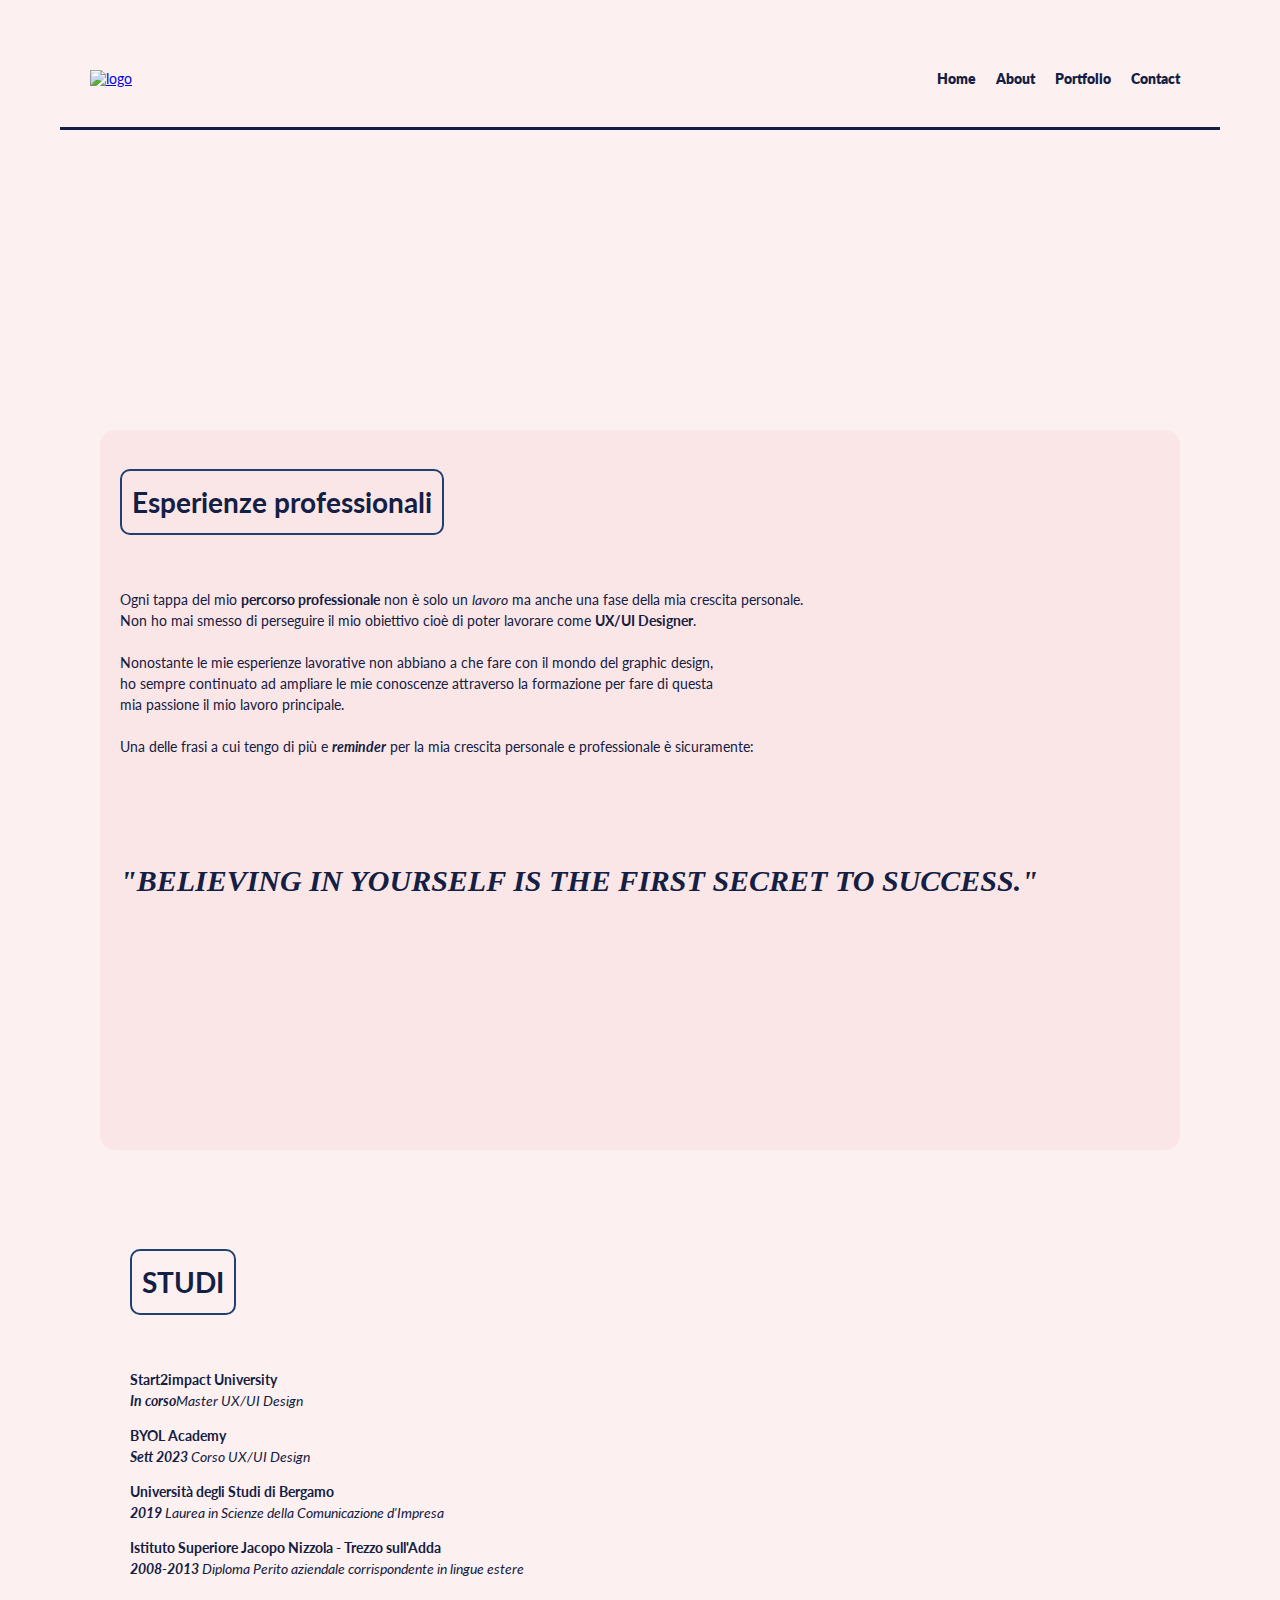
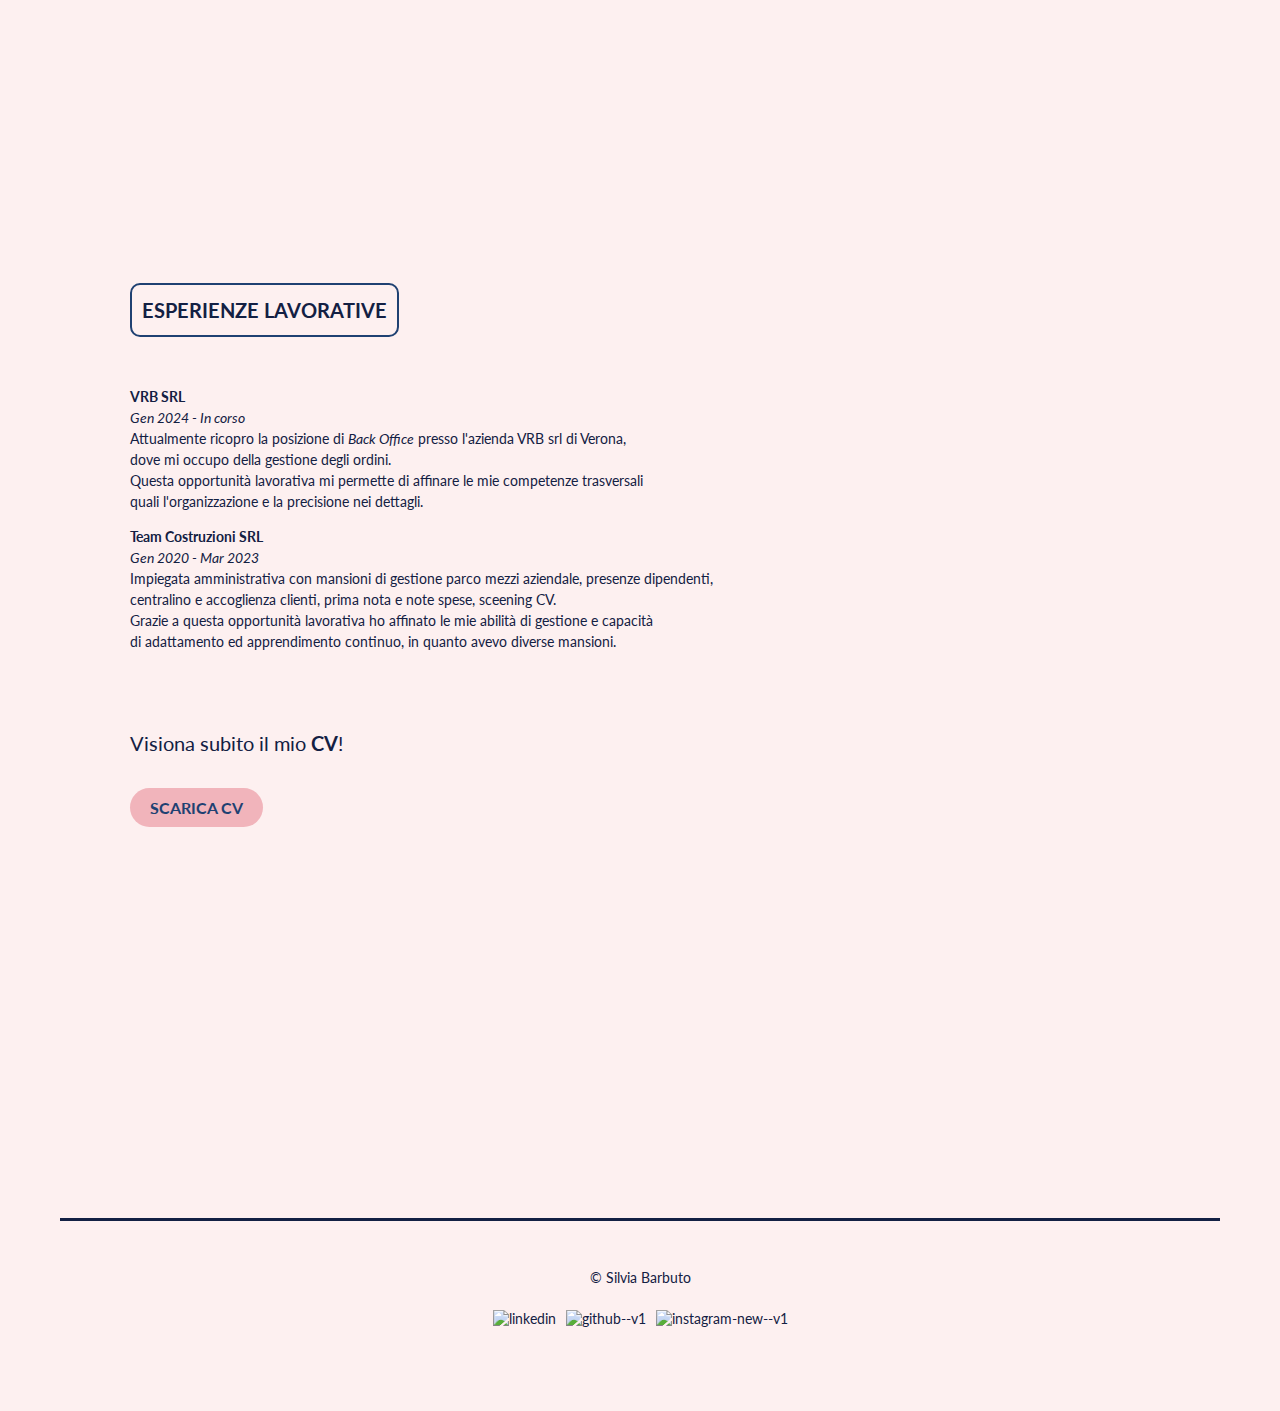
==== commit ec90a904: "ultimi save" ====
--- a/esperienze.html
+++ b/esperienze.html
@@ -1,5 +1,5 @@
 <!DOCTYPE html>
-<html lang="it">
+<html lang="en">
 <head>
     <meta charset="UTF-8">
     <meta name="viewport" content="width=device-width, initial-scale=1.0">
@@ -17,8 +17,7 @@
 </head>
 
 <body>
-    <header>
-        
+    <header>   
 <div class="logo-container">
     <a href="index.html">
         <img src="assets/img/favicon.ico" alt="logo" class="site-logo">
@@ -122,7 +121,7 @@
             Scarica CV
         </a>
     </section>
-</main>
+    </main> 
 
 
     <div class="footer-line"></div>
@@ -175,7 +174,7 @@
         });
         </script>
 
-<script>
+    <script>
     document.addEventListener("DOMContentLoaded", function() {
         const fadeInSections = document.querySelectorAll('.fade-in-section');
     
@@ -229,7 +228,7 @@
                 src="https://cdn.jsdelivr.net/npm/@emailjs/browser@4/dist/email.min.js">
             </script>
 
-<script>
+    <script>
     function showSidebar(){
         const sidebar= document.querySelector('.sidebar')
         sidebar.style.display = 'flex'
@@ -238,6 +237,6 @@
          const sidebar= document.querySelector('.sidebar')
         sidebar.style.display = 'none'
      }
-</script>
+    </script>
 </body>
-</html>
+</html>--- a/assets/style/stile.css
+++ b/assets/style/stile.css
@@ -114,7 +114,6 @@
         display: flex;
     }
 }
-
 
 .header-line {
     position: relative;
@@ -780,6 +779,7 @@
     margin: auto;
     margin-top: -450px;
     padding: 20px;
+    overflow: hidden;
 }
 
 .content-container {
@@ -790,6 +790,7 @@
 
 .esperienze-lavorative, .studi {
     flex: 1;
+    line-height: 1.5;
 }
 
 .studi{
@@ -799,7 +800,7 @@
 
 .esperienze-lavorative{
     margin-left: 50px;
-    margin-top: -90px;
+    margin-top: -20px;
 }
 
 .download-cv {
@@ -829,7 +830,6 @@
 
 #esperienze-lavorative {
     font-size: 20px;
-    line-height: 2;
 
 }
 
@@ -863,13 +863,9 @@
         margin-left: 20px;
         margin-top: 50px;
         white-space: nowrap;
-        overflow: hidden; 
-        width: auto;
     }
 
     .citazione{
         text-align: center;
     }
-}
-
-
+}--- a/assets/style/stile.css
+++ b/assets/style/stile.css
@@ -114,7 +114,6 @@
         display: flex;
     }
 }
-
 
 .header-line {
     position: relative;
@@ -780,6 +779,7 @@
     margin: auto;
     margin-top: -450px;
     padding: 20px;
+    overflow: hidden;
 }
 
 .content-container {
@@ -790,6 +790,7 @@
 
 .esperienze-lavorative, .studi {
     flex: 1;
+    line-height: 1.5;
 }
 
 .studi{
@@ -799,7 +800,7 @@
 
 .esperienze-lavorative{
     margin-left: 50px;
-    margin-top: -90px;
+    margin-top: -20px;
 }
 
 .download-cv {
@@ -829,7 +830,6 @@
 
 #esperienze-lavorative {
     font-size: 20px;
-    line-height: 2;
 
 }
 
@@ -863,13 +863,9 @@
         margin-left: 20px;
         margin-top: 50px;
         white-space: nowrap;
-        overflow: hidden; 
-        width: auto;
     }
 
     .citazione{
         text-align: center;
     }
-}
-
-
+}